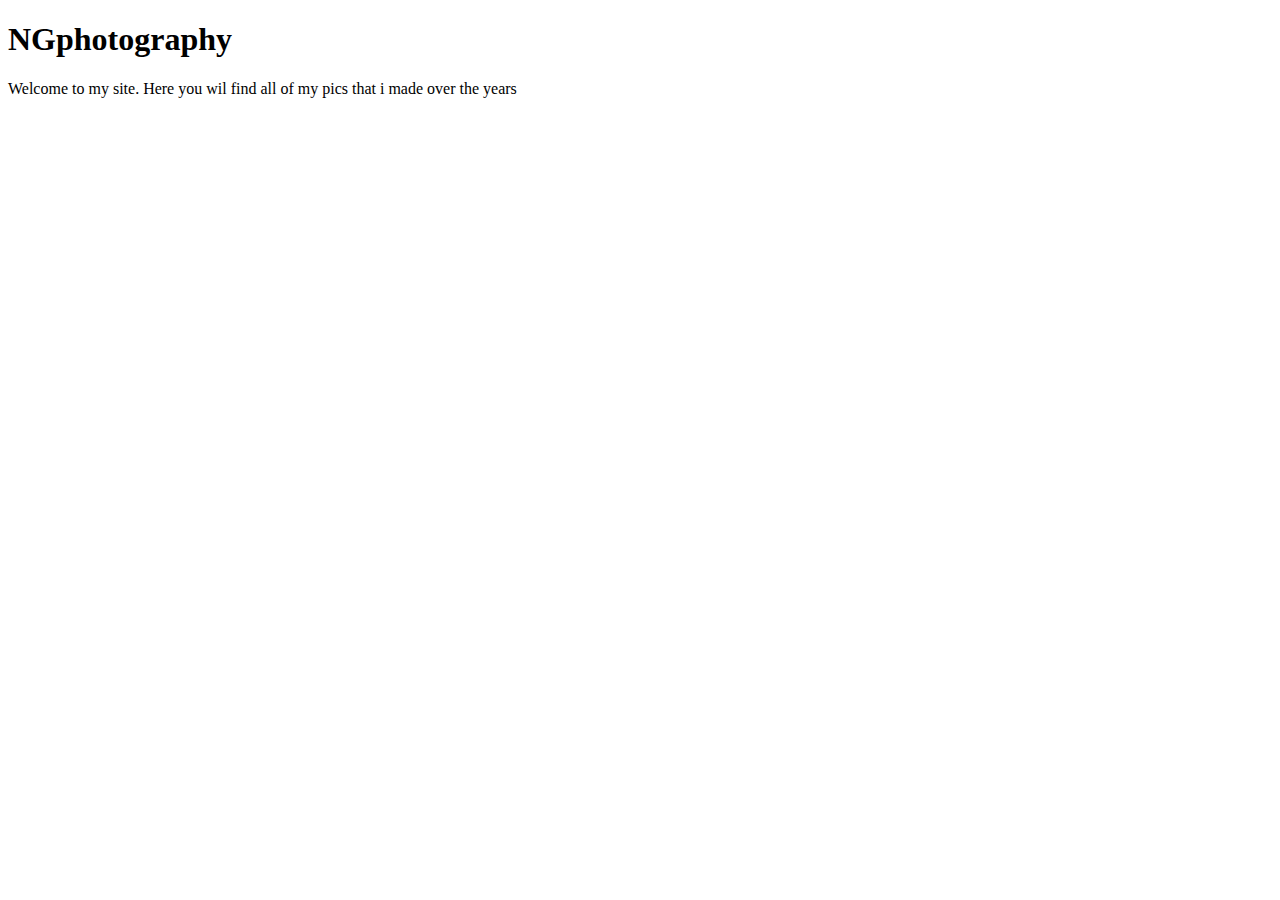
==== index.html @ 01212615 "index" ====
<!DOCTYPE html>
<html lang="en">
<head>
    <meta charset="UTF-8">
    <meta name="viewport" content="width=device-width, initial-scale=1.0">
    <title>NGphotography</title>
</head>
<body>
    <h1>NGphotography</h1>
    <p>Welcome to my site. Here you wil find all of my pics that i made over the years</p>
    
    
</body>
</html>
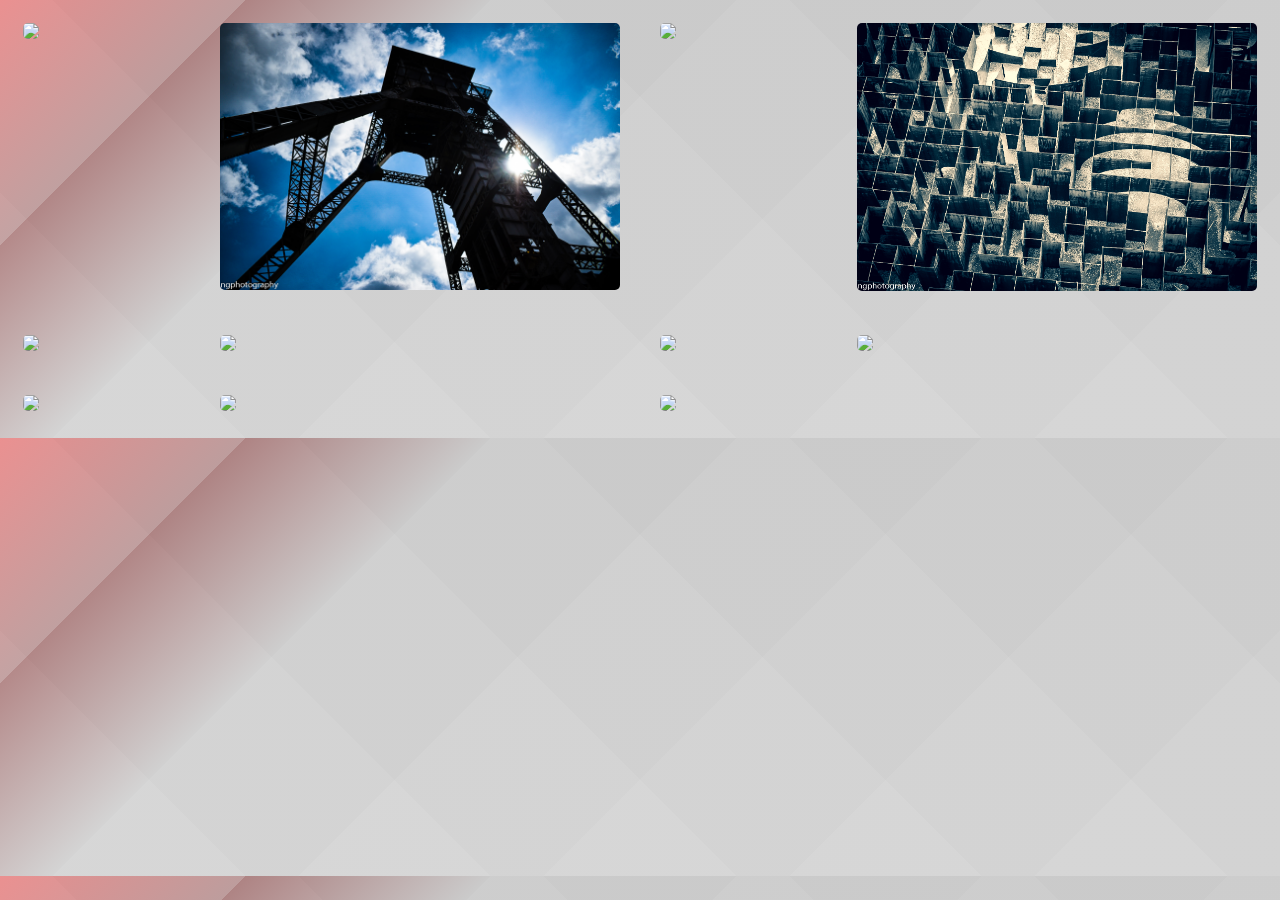
==== commit 76b713ba: "refreshsite" ====
--- a/index.html
+++ b/index.html
@@ -4,11 +4,22 @@
     <meta charset="UTF-8">
     <meta name="viewport" content="width=device-width, initial-scale=1.0">
     <title>NGphotography</title>
+    <link rel="stylesheet" href="/css/css_stylescheet.css" type="text/css">
 </head>
 <body>
-    <h1>NGphotography</h1>
-    <p>Welcome to my site. Here you wil find all of my pics that i made over the years</p>
-    
+    <div class="galery">
+        <a href="/foto's/pic's/urbex/DSC_0117.jpg"><img src="/foto's/pic's/urbex/DSC_0117.jpg"> </a>
+        <a href="/foto's/pic's/urbex/DSC_0124_5.jpg"><img src="/foto's/pic's/urbex/DSC_0124_5.jpg"> </a>
+        <a href="/foto's/pic's/urbex/DSC_0238.jpg"><img src="/foto's/pic's/urbex/DSC_0238.jpg"> </a>
+        <a href="/foto's/pic's/urbex/DSC_0409_5.jpg"><img src="/foto's/pic's/urbex/DSC_0409_5.jpg"> </a>
+        <a href="/foto's/pic's/urbex/DSC_0411.jpg"><img src="/foto's/pic's/urbex/DSC_0411.jpg"> </a>
+        <a href="/foto's/pic's/urbex/DSC_0430.jpg"><img src="/foto's/pic's/urbex/DSC_0430.jpg"> </a>
+        <a href="/foto's/pic's/urbex/DSC_0501.jpg"><img src="/foto's/pic's/urbex/DSC_0501.jpg"> </a>
+        <a href="/foto's/pic's/urbex/DSC_0525.jpg"><img src="/foto's/pic's/urbex/DSC_0525.jpg"> </a>
+        <a href="/foto's/pic's/urbex/DSC_0590.jpg"><img src="/foto's/pic's/urbex/DSC_0590.jpg"> </a>
+        <a href="/foto's/pic's/urbex/DSC_0632.jpg"><img src="/foto's/pic's/urbex/DSC_0632.jpg"> </a>
+        <a href="/foto's/pic's/urbex/DSC_0230.jpg"><img src="/foto's/pic's/urbex/DSC_0230.jpg"> </a>
+    </div>
     
 </body>
 </html>--- a/css/css_stylescheet.css
+++ b/css/css_stylescheet.css
@@ -0,0 +1,26 @@
+body
+{
+    background-image: linear-gradient(135deg, rgba(221, 25, 25, 0.46) 0%, rgba(129, 59, 59, 0.46) 14.286%,rgba(97, 4, 4, 0.46) 14.286%, rgba(165, 165, 165, 0.46) 28.572%,rgba(171, 171, 171, 0.46) 28.572%, rgba(171, 171, 171, 0.46) 42.858%,rgba(178, 178, 178, 0.46) 42.858%, rgba(178, 178, 178, 0.46) 57.144%,rgba(184, 184, 184, 0.46) 57.144%, rgba(184, 184, 184, 0.46) 71.43%,rgba(190, 190, 190, 0.46) 71.43%, rgba(190, 190, 190, 0.46) 85.716%,rgba(196, 196, 196, 0.46) 85.716%, rgba(196, 196, 196, 0.46) 100.002%),linear-gradient(45deg, rgb(252, 252, 252) 0%, rgb(252, 252, 252) 14.286%,rgb(246, 246, 246) 14.286%, rgb(246, 246, 246) 28.572%,rgb(241, 241, 241) 28.572%, rgb(241, 241, 241) 42.858%,rgb(235, 235, 235) 42.858%, rgb(235, 235, 235) 57.144%,rgb(229, 229, 229) 57.144%, rgb(229, 229, 229) 71.43%,rgb(224, 224, 224) 71.43%, rgb(224, 224, 224) 85.716%,rgb(218, 218, 218) 85.716%, rgb(218, 218, 218) 100.002%);
+}
+
+.galery
+{
+ display: grid;
+ grid-template-columns: 1fr 1fr 1fr 1fr;
+ grid-template-rows: auto;
+ grid-gap: 10px;
+}
+
+.galery img
+{
+transition: 1s;
+padding: 15px;
+width: 400px;
+border-radius: 20px;
+}
+
+.galery img:hover
+{
+    filter: grayscale(100%);
+    transform: scale(1.1);
+}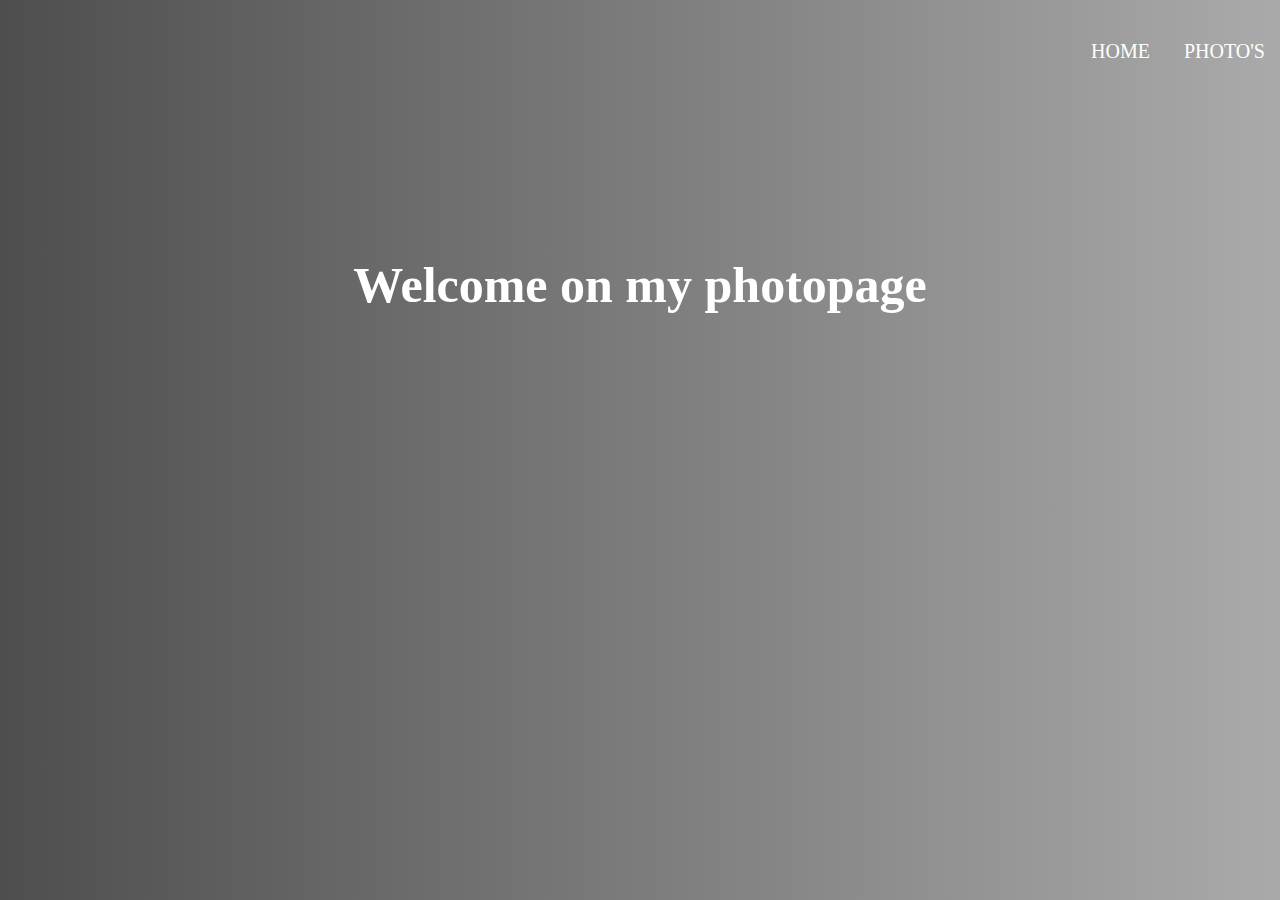
==== commit 597a613e: "refreshsite2" ====
--- a/index.html
+++ b/index.html
@@ -7,19 +7,22 @@
     <link rel="stylesheet" href="/css/css_stylescheet.css" type="text/css">
 </head>
 <body>
-    <div class="galery">
-        <a href="/foto's/pic's/urbex/DSC_0117.jpg"><img src="/foto's/pic's/urbex/DSC_0117.jpg"> </a>
-        <a href="/foto's/pic's/urbex/DSC_0124_5.jpg"><img src="/foto's/pic's/urbex/DSC_0124_5.jpg"> </a>
-        <a href="/foto's/pic's/urbex/DSC_0238.jpg"><img src="/foto's/pic's/urbex/DSC_0238.jpg"> </a>
-        <a href="/foto's/pic's/urbex/DSC_0409_5.jpg"><img src="/foto's/pic's/urbex/DSC_0409_5.jpg"> </a>
-        <a href="/foto's/pic's/urbex/DSC_0411.jpg"><img src="/foto's/pic's/urbex/DSC_0411.jpg"> </a>
-        <a href="/foto's/pic's/urbex/DSC_0430.jpg"><img src="/foto's/pic's/urbex/DSC_0430.jpg"> </a>
-        <a href="/foto's/pic's/urbex/DSC_0501.jpg"><img src="/foto's/pic's/urbex/DSC_0501.jpg"> </a>
-        <a href="/foto's/pic's/urbex/DSC_0525.jpg"><img src="/foto's/pic's/urbex/DSC_0525.jpg"> </a>
-        <a href="/foto's/pic's/urbex/DSC_0590.jpg"><img src="/foto's/pic's/urbex/DSC_0590.jpg"> </a>
-        <a href="/foto's/pic's/urbex/DSC_0632.jpg"><img src="/foto's/pic's/urbex/DSC_0632.jpg"> </a>
-        <a href="/foto's/pic's/urbex/DSC_0230.jpg"><img src="/foto's/pic's/urbex/DSC_0230.jpg"> </a>
-    </div>
-    
+	<div class="banner-text">
+		<ul>
+            <a href="/index.html"><li>home</li></a>
+            <a href="/photo_page.html"><li>photo's</li></a>
+		</ul>
+		<h2>Welcome on my photopage</h2>
+	</div>
+	<div class="animation-area">
+		<ul class="box-area">
+			<li></li>
+			<li></li>
+			<li></li>
+			<li></li>
+			<li></li>
+			<li></li>
+		</ul>
+	</div>
 </body>
-</html>+</html>
--- a/css/css_stylescheet.css
+++ b/css/css_stylescheet.css
@@ -1,26 +1,103 @@
-body
-{
-    background-image: linear-gradient(135deg, rgba(221, 25, 25, 0.46) 0%, rgba(129, 59, 59, 0.46) 14.286%,rgba(97, 4, 4, 0.46) 14.286%, rgba(165, 165, 165, 0.46) 28.572%,rgba(171, 171, 171, 0.46) 28.572%, rgba(171, 171, 171, 0.46) 42.858%,rgba(178, 178, 178, 0.46) 42.858%, rgba(178, 178, 178, 0.46) 57.144%,rgba(184, 184, 184, 0.46) 57.144%, rgba(184, 184, 184, 0.46) 71.43%,rgba(190, 190, 190, 0.46) 71.43%, rgba(190, 190, 190, 0.46) 85.716%,rgba(196, 196, 196, 0.46) 85.716%, rgba(196, 196, 196, 0.46) 100.002%),linear-gradient(45deg, rgb(252, 252, 252) 0%, rgb(252, 252, 252) 14.286%,rgb(246, 246, 246) 14.286%, rgb(246, 246, 246) 28.572%,rgb(241, 241, 241) 28.572%, rgb(241, 241, 241) 42.858%,rgb(235, 235, 235) 42.858%, rgb(235, 235, 235) 57.144%,rgb(229, 229, 229) 57.144%, rgb(229, 229, 229) 71.43%,rgb(224, 224, 224) 71.43%, rgb(224, 224, 224) 85.716%,rgb(218, 218, 218) 85.716%, rgb(218, 218, 218) 100.002%);
+* {
+	margin: 0;
+	padding: 0;
 }
-
-.galery
-{
- display: grid;
- grid-template-columns: 1fr 1fr 1fr 1fr;
- grid-template-rows: auto;
- grid-gap: 10px;
+body {
+	font-family: 'Baloo 2', cursive;
 }
-
-.galery img
-{
-transition: 1s;
-padding: 15px;
-width: 400px;
-border-radius: 20px;
+.banner-text {
+	width: 100%;
+	position: absolute;
+	z-index: 1;
 }
-
-.galery img:hover
-{
-    filter: grayscale(100%);
-    transform: scale(1.1);
-}+.banner-text ul {
+	height: 50px;
+	float: right;
+}
+.banner-text ul li {
+	display: inline-block;
+	padding: 40px 15px;
+	text-transform: uppercase;
+	color: #fff;
+	font-size: 20px;
+}
+.banner-text ul li:hover {
+	cursor: pointer;
+}
+.banner-text h2 {
+	text-align: center;
+	color: #fff;
+	font-size: 50px;
+	margin-top: 20%;
+}
+.animation-area {
+	background: linear-gradient(to left, #aaaaaa, #4e4e4e);
+	width: 100%;
+	height: 100vh;
+}
+.box-area {
+	position: absolute;
+	top: 0;
+	left: 0;
+	width: 100%;
+	height: 100%;
+	overflow: hidden;
+}
+.box-area li {
+	position: absolute;
+	display: block;
+	list-style: none;
+	width: 25px;
+	height: 25px;
+	background: rgba(255, 255, 255, 0.2);
+	animation: animate 20s linear infinite;
+	bottom: -150px;
+}
+.box-area li:nth-child(1) {
+	left: 86%;
+	width: 80px;
+	height: 80px;
+	animation-delay: 0s;
+}
+.box-area li:nth-child(2) {
+	left: 12%;
+	width: 30px;
+	height: 30px;
+	animation-delay: 1.5s;
+	animation-duration: 10s;
+}
+.box-area li:nth-child(3) {
+	left: 70%;
+	width: 100px;
+	height: 100px;
+	animation-delay: 5.5s;
+}
+.box-area li:nth-child(4) {
+	left: 42%;
+	width: 150px;
+	height: 150px;
+	animation-delay: 0s;
+	animation-duration: 15s;
+}
+.box-area li:nth-child(5) {
+	left: 65%;
+	width: 40px;
+	height: 40px;
+	animation-delay: 0s;
+}
+.box-area li:nth-child(6) {
+	left: 15%;
+	width: 110px;
+	height: 110px;
+	animation-delay: 3.5s;
+}
+@keyframes animate {
+	0% {
+		transform: translateY(0) rotate(0deg);
+		opacity: 1;
+	}
+	100% {
+		transform: translateY(-800px) rotate(360deg);
+		opacity: 0;
+	}
+}
